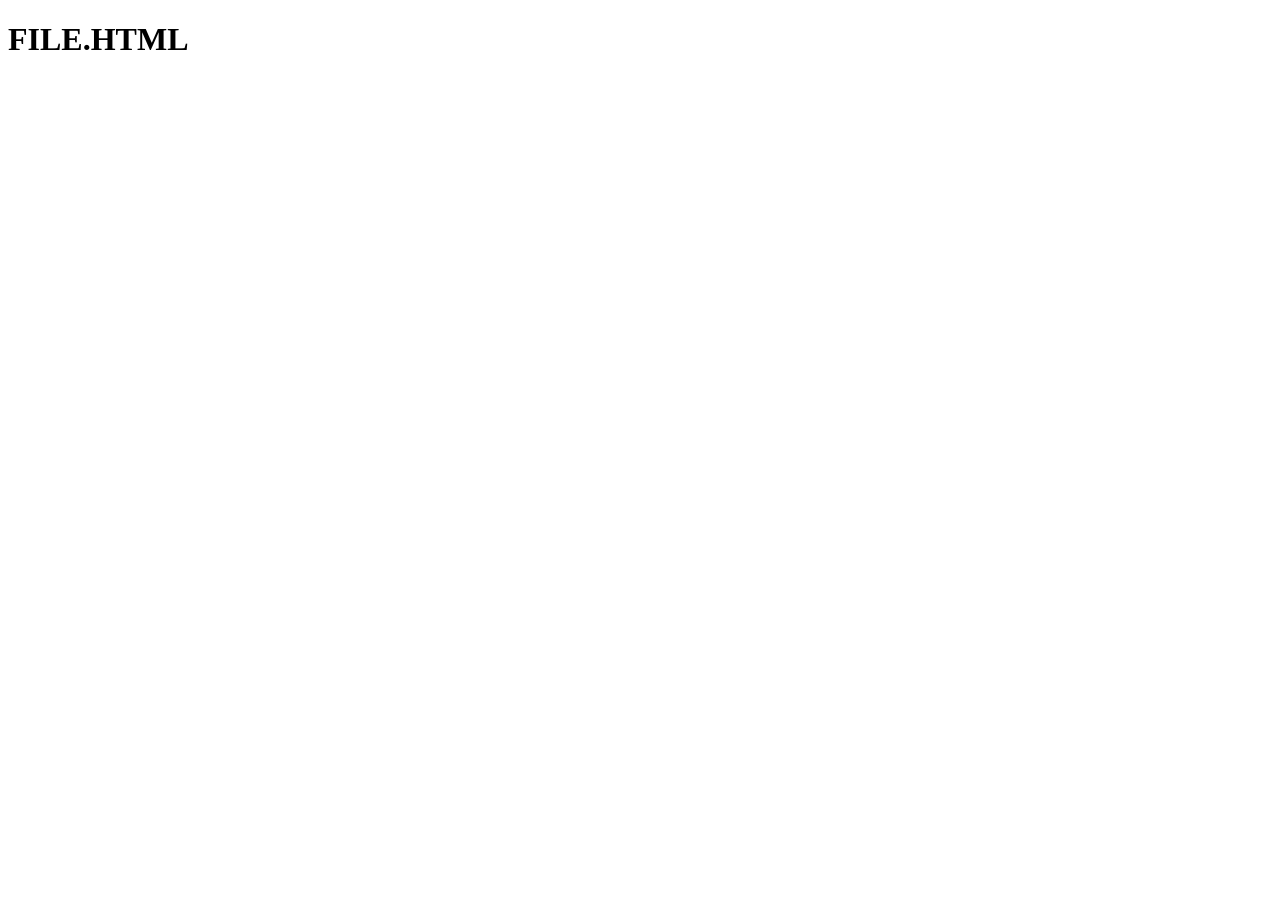
==== Back-End/filesharingapi/src/main/resources/static/file.html @ 684be7f1 "create web controller and sites files" ====
<!DOCTYPE html>
<html lang="en">
<head>
    <meta charset="UTF-8">
    <title>File sharing project</title>
    <link rel="stylesheet" href="css/file.css">
</head>
<body>
    <h1>FILE.HTML</h1>
</body>
</html>
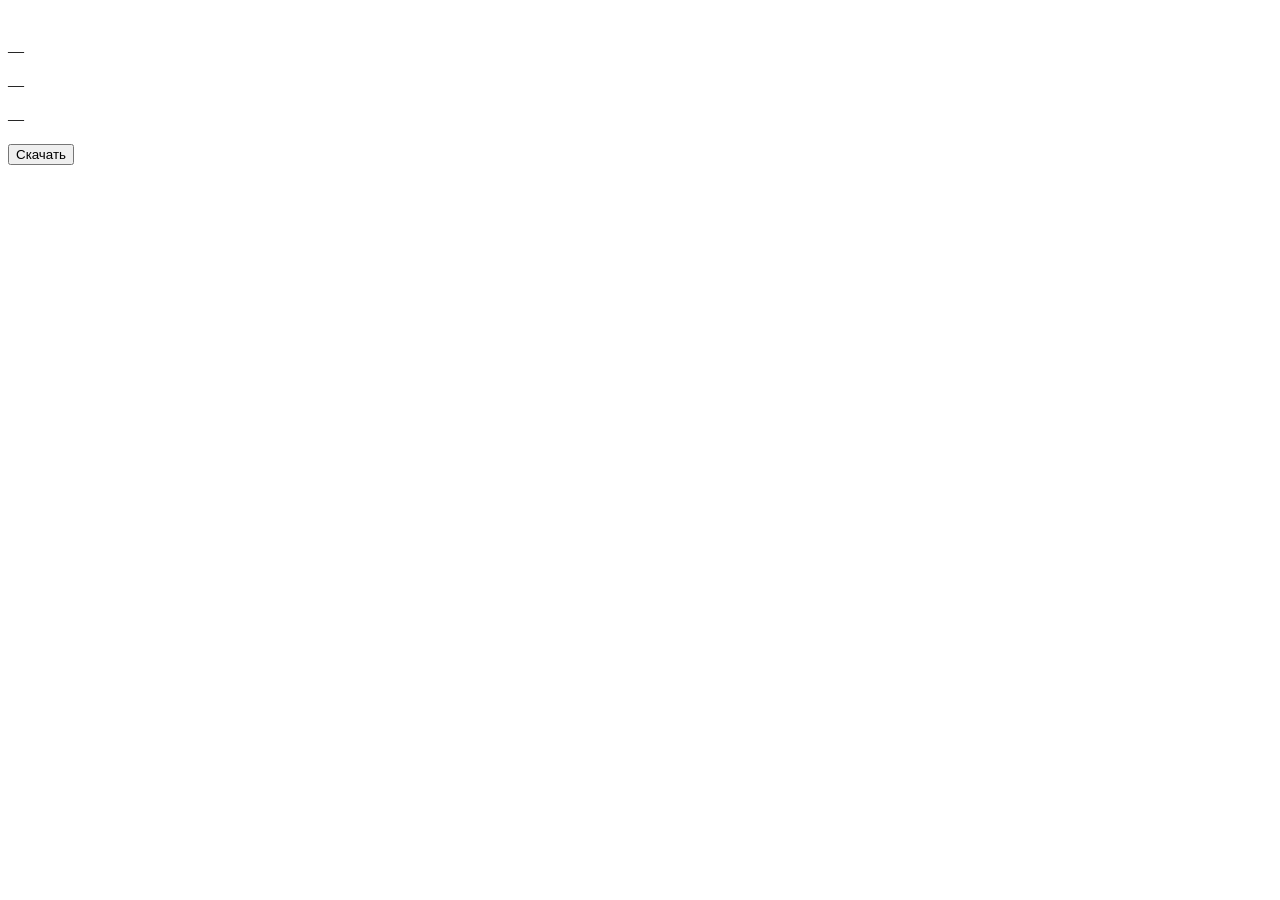
==== commit fb7c4611: "finish commit" ====
--- a/Back-End/filesharingapi/src/main/resources/static/file.html
+++ b/Back-End/filesharingapi/src/main/resources/static/file.html
@@ -3,9 +3,35 @@
 <head>
     <meta charset="UTF-8">
     <title>File sharing project</title>
-    <link rel="stylesheet" href="css/file.css">
+    <link rel="stylesheet" href="/css/file.css">
+    <link rel="stylesheet" href="https://cdnjs.cloudflare.com/ajax/libs/tabler-icons/3.1.0/tabler-icons.min.css">
 </head>
 <body>
-    <h1>FILE.HTML</h1>
+    <div class="header-container">
+        <header class="header">
+            <div class="logo-container">
+                <img src="/logo.png" alt="" class="logo" id="logo">
+            </div>
+            <div class="user-info"></div>
+        </header>
+    </div>
+
+    <div class="file-page-wrapper">
+        <div class="file-page-card">
+            <div class="file-page-icon" id="fileIcon">
+                <i class="ti ti-file"></i>
+            </div>
+            <div class="file-page-info">
+                <p class="file-page-name" id="fileName">—</p>
+                <p class="file-page-meta" id="fileMeta">—</p>
+                <p class="file-page-date" id="fileDate">—</p>
+            </div>
+            <button class="file-page-download-btn" id="downloadBtn">
+                <i class="ti ti-download"></i> Скачать
+            </button>
+        </div>
+    </div>
+
+    <script src="/js/file.js"></script>
 </body>
 </html>
